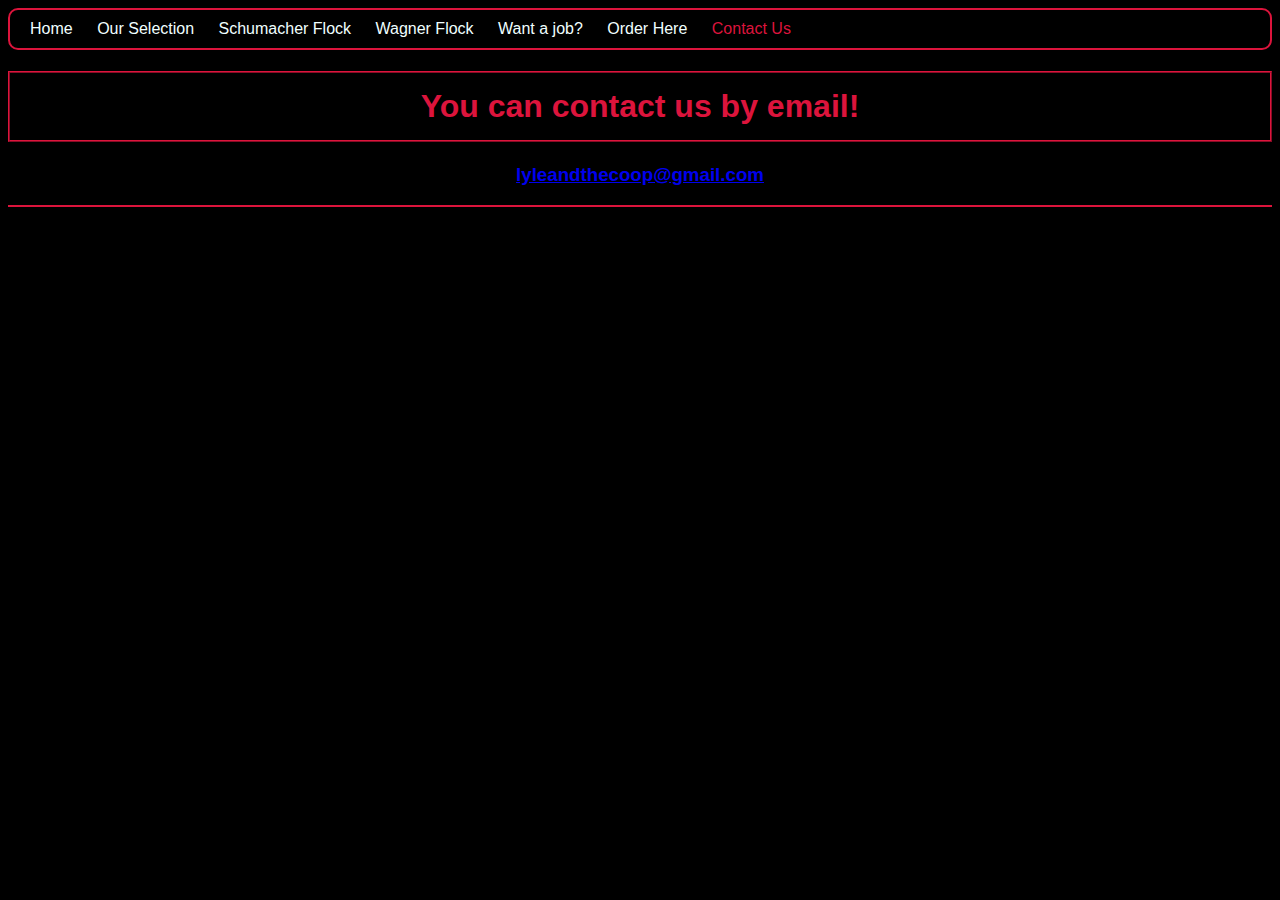
==== contact-us.html @ 0ecd7c7f "Update contact-us.html" ====
<!DOCTYPE>
<html>
    <head>
        <title>Contact Us</title>
        <link rel="stylesheet" href="style.css">
        <script type="text/javascript" src="script.js"></script>
    </head>
    <body>
        <header>
             <nav>
            	<ul>
                	<li><a href="index.html" style="color:#F0FFFF">Home</a></li>
                	<li><a href="our-selection.html" style="color:#F0FFFF">Our Selection</a></li>
                    <li><a href="schumacher-flock.html" style="color:#F0FFFF">Schumacher Flock</a></li>
                    <li><a href="wagner-flock.html" style="color:#F0FFFF">Wagner Flock</a></li>
                    <li><a href="hiring.html" style="color:#F0FFFF">Want a job?</a></li>
                    <li><a href="order.html" style="color:#F0FFFF">Order Here</a></li>
                    <li>Contact Us</li>
           		</ul>
           </nav>
        	<h1 id="myCoolText">
                You can contact us by email!
            </h1>
            
            
          
            <h3 id="textAlign"><a href="mailto:lyleandthecoop@gmail.com">lyleandthecoop@gmail.com</a></h3>
            
          
        </header>
        <main>
        	
        </main>
        <footer class="topDivider">
        
        </footer>
    </body>
</html>
---- style.css ----
html{
    font-family: "Montserrat", sans-serif;
}
header{
    color: #DC143C;
}
footer{
    color: #DC143C;
}
body{
    background-color: #000000;
}
article{
    color: #DC143C;
}
main{
    color: #DC143C;
}
img{
    border-radius: 10px;
}
nav ul{
    background-color: #000000;
    border-style: solid;
    border-color: #DC143C;
    border-width: 2px;
    padding: 10px;
    border-radius: 10px;
}
nav ul li{
    list-style-type: none;
    display: inline;
    margin-right: 10px;
    margin-left: 10px;
    color: #DC143C;
}
nav ul li a{
    text-decoration: none;
}
.topDivider{
    border-top-style: solid;
    border-top-width: 2px;
    border-top-color: #DC143C;
    padding-bottom: 10px;
}

.card:hover{
    border-color: #DC143C;
}
.cardLink{
    color: inherit;
    text-decoration: none;
}
.someSpacing{
    padding: 10px;
    margin-top: 20px;
}
#myCoolText{
    color: #DC143C;
    border: 2px ridge #DC143C;
    padding: 15px;
    text-align: center;
}
#textAlign{
    text-align: center;
}
@keyframes myFirstAnimation{
    from{
        width: 05px;
    }
    to{
        width: 100px;
    }
}
@keyframes tinyPictureAnimation{
    from{
        width: 05px;
        height: 05px;
    }
    to{
        width: 150px;
        height: 150px;
    }
}
.tinyPicture{
    height: 150px;
    width: 150px;
    border-radius: 10px;
    animation-name: tinyPictureAnimation;
    animation-duration: 2s;
    animation-iteration-count: 1;
}
.stylishBox{
    background-color: #000000;
    color: #DC143C;
    border-style: solid;
    border-width: 2px;
    border: 2px solid #F0FFFF;
    border-radius: 10px;
}
* {box-sizing:border-box}

/* Slideshow container */
.slideshow-container {
  max-width: 300px;
  max-height: 450px;
  position: relative;
  margin: auto;
}

/* Hide the images by default */
.mySlides {
  display: none;
}

/* Next & previous buttons */
.prev, .next {
  cursor: pointer;
  position: absolute;
  top: 50%;
  width: auto;
  margin-top: -22px;
  padding: 16px;
  color: white;
  font-weight: bold;
  font-size: 18px;
  transition: 0.6s ease;
  border-radius: 0 3px 3px 0;
  user-select: none;
}

/* Position the "next button" to the right */
.next {
  right: 0;
  border-radius: 3px 0 0 3px;
}

/* On hover, add a black background color with a little bit see-through */
.prev:hover, .next:hover {
  background-color: rgba(0,0,0,0.8);
}

/* Caption text */
.text {
  color: #f2f2f2;
  font-size: 15px;
  padding: 8px 12px;
  position: absolute;
  bottom: 8px;
  width: 100%;
  text-align: center;
}

/* Number text (1/3 etc) */
.numbertext {
  color: #f2f2f2;
  font-size: 12px;
  padding: 8px 12px;
  position: absolute;
  top: 0;
}

/* The dots/bullets/indicators */
.dot {
  cursor: pointer;
  height: 15px;
  width: 15px;
  margin: 0 2px;
  background-color: #bbb;
  border-radius: 50%;
  display: inline-block;
  transition: background-color 0.6s ease;
}

.active, .dot:hover {
  background-color: #717171;
}

/* Fading animation */
.fade {
  -webkit-animation-name: fade;
  -webkit-animation-duration: 1.5s;
  animation-name: fade;
  animation-duration: 1.5s;
}

@-webkit-keyframes fade {
  from {opacity: .4}
  to {opacity: 1}
}

@keyframes fade {
  from {opacity: .4}
  to {opacity: 1}
}
.attPageLayoutGrid{
    display: grid;
    grid-column-gap: 1rem;
    grid-row-gap: 1rem;
    grid-template-rows: 1fr 1fr;
    grid-auto-rows: auto;
    grid-auto-columns: auto;
	grid-template-areas:
    	"agArticle agAside1"
    	"agArticle agAside2"
        "agArticle agAside3"
        "agArticle agAside4"
        "agArticle agAside5";
    
}
.attGridArticle {
    grid-area: agArticle;
}
.attGridAside1 {
    grid-area: agAside1;
}
.attGridAside2 {
    grid-area: agAside2;
}
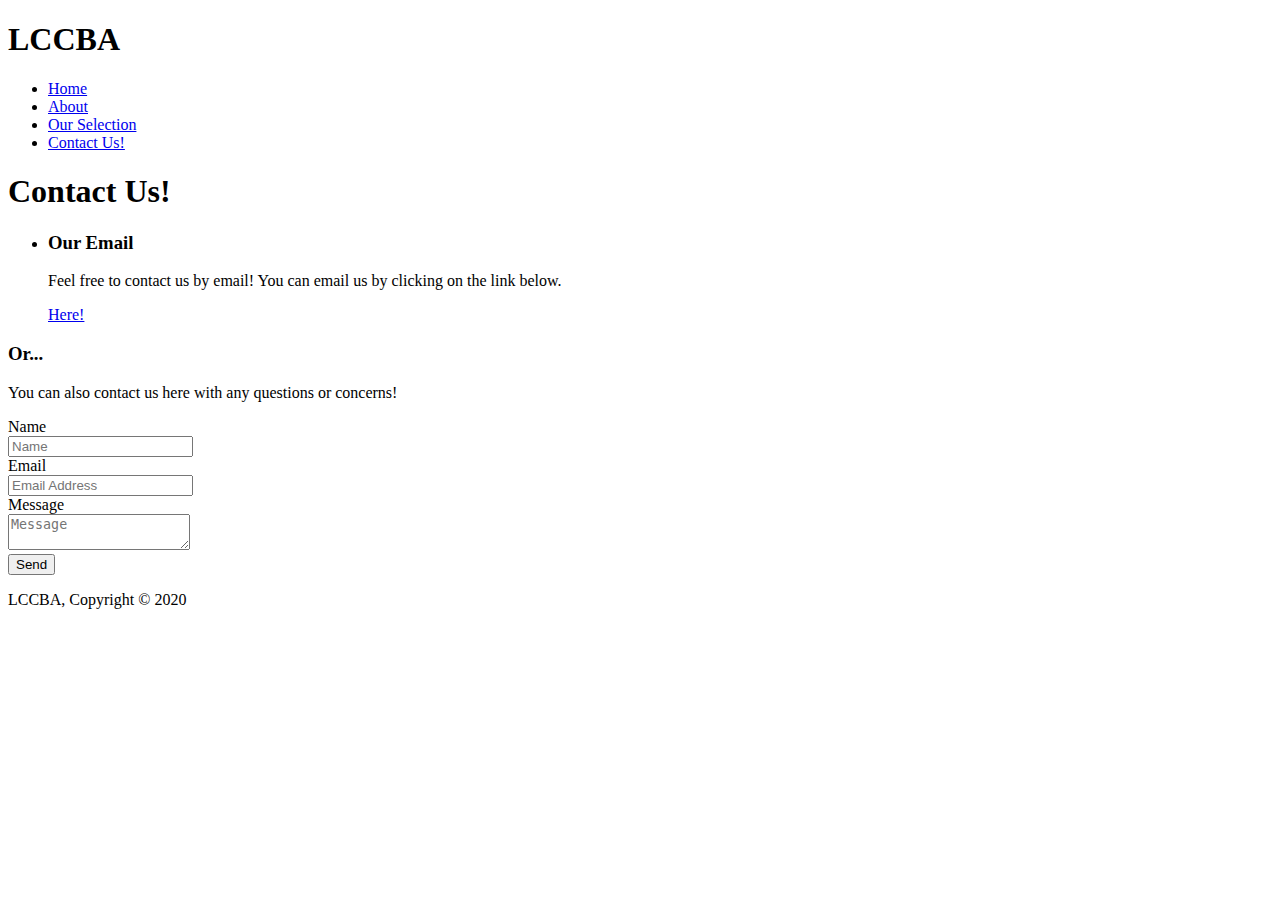
==== commit 55606e63: "Create contact-us.html" ====
--- a/contact-us.html
+++ b/contact-us.html
@@ -1,38 +1,87 @@
-<!DOCTYPE>
+<!DOCTYPE html>
 <html>
     <head>
-        <title>Contact Us</title>
+        <meta charset="utf-8">
+        <meta name="viewport" content="width=device-width">
+        <meta name="description" content="A local and inexpensive chick hatchery">
+        <meta name="keywords" content="chicks, chickens, chick hatchery, chicken hatchery">
+        <meta name="author" content="Lyle Schumacher">
+        <title>LCCBA | Contact Us!</title>
         <link rel="stylesheet" href="style.css">
-        <script type="text/javascript" src="script.js"></script>
     </head>
     <body>
         <header>
-             <nav>
-            	<ul>
-                	<li><a href="index.html" style="color:#F0FFFF">Home</a></li>
-                	<li><a href="our-selection.html" style="color:#F0FFFF">Our Selection</a></li>
-                    <li><a href="schumacher-flock.html" style="color:#F0FFFF">Schumacher Flock</a></li>
-                    <li><a href="wagner-flock.html" style="color:#F0FFFF">Wagner Flock</a></li>
-                    <li><a href="hiring.html" style="color:#F0FFFF">Want a job?</a></li>
-                    <li><a href="order.html" style="color:#F0FFFF">Order Here</a></li>
-                    <li>Contact Us</li>
-           		</ul>
-           </nav>
-        	<h1 id="myCoolText">
-                You can contact us by email!
-            </h1>
-            
-            
-          
-            <h3 id="textAlign"><a href="mailto:lyleandthecoop@gmail.com">lyleandthecoop@gmail.com</a></h3>
-            
-          
+        	<div class="container">
+            	<div id="branding">
+                	<h1>
+                        LCCBA
+                    </h1>
+                </div>
+                <nav>
+                	<ul>
+                       <li><a href="index.html">Home</a></li>
+                       <li><a href="about.html">About</a></li>
+                       <li><a href="our-selection.html">Our Selection</a></li>
+                       <li class="current"><a href="contact-us.html">Contact Us!</a></li>
+                    </ul>
+                </nav>
+            </div>
         </header>
-        <main>
-        	
-        </main>
-        <footer class="topDivider">
         
+        
+        <section id="main">
+        	<div class="container">
+            	<article id="main-col">
+                	<h1 class="page-title">
+                        Contact Us!
+                    </h1>
+                    <ul id="contact-us">
+                        <li>
+                        	<h3>
+                                Our Email
+                            </h3>
+                            <p>
+                                Feel free to contact us by email! You can email us by clicking on the link below.
+                            </p>
+                            <p>
+                                <a href="mailto: lyleandthecoop@gmail.com">Here!</a>
+                            </p>
+                        </li>
+                    </ul>
+                </article>
+                
+                <aside id="sidebar">
+                	<div class="dark">
+                    	<h3>
+                            Or...
+                        </h3>
+                        <p>
+                            You can also contact us here with any questions or concerns!
+                        </p>
+                        <form class="quote">
+                            <div>
+                            	<label>Name</label><br>
+                                <input type="text" placeholder="Name">
+                            </div>
+                            <div>
+                            	<label>Email</label><br>
+                                <input type="email" placeholder="Email Address">
+                            </div>
+                            <div>
+                            	<label>Message</label><br>
+                                <textarea placeholder="Message"></textarea>
+                            </div>
+                            <button class="button_1" type="submit">Send</button>
+                        </form>
+                    </div>
+                </aside>
+            </div>
+        </section>
+        
+        <footer>
+        	<p>
+                LCCBA, Copyright &copy; 2020
+            </p>
         </footer>
     </body>
 </html>
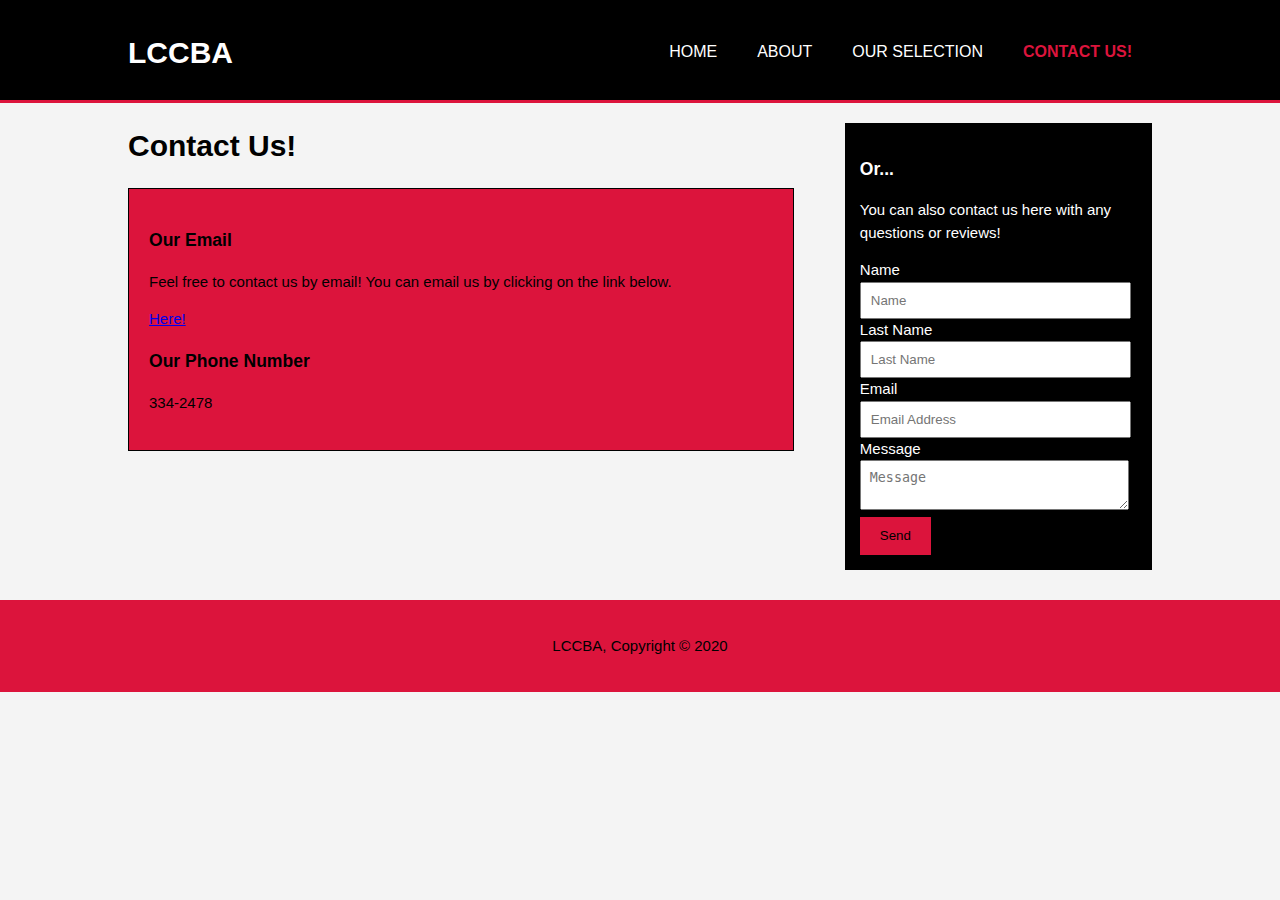
==== commit f8c6437b: "Update contact-us.html" ====
--- a/contact-us.html
+++ b/contact-us.html
@@ -8,6 +8,7 @@
         <meta name="author" content="Lyle Schumacher">
         <title>LCCBA | Contact Us!</title>
         <link rel="stylesheet" href="style.css">
+        <script type="text/javascript" src="script.js"></script>
     </head>
     <body>
         <header>
@@ -44,7 +45,13 @@
                                 Feel free to contact us by email! You can email us by clicking on the link below.
                             </p>
                             <p>
-                                <a href="mailto: lyleandthecoop@gmail.com">Here!</a>
+                                <a href="mailto:lyleandthecoop@gmail.com">Here!</a>
+                            </p>
+                            <h3>
+                                Our Phone Number
+                            </h3>
+                            <p>
+                                334-2478
                             </p>
                         </li>
                     </ul>
@@ -56,13 +63,17 @@
                             Or...
                         </h3>
                         <p>
-                            You can also contact us here with any questions or concerns!
+                            You can also contact us here with any questions or reviews!
                         </p>
-                        <form class="quote">
+                        <form class="quote" method="get">
                             <div>
                             	<label>Name</label><br>
                                 <input type="text" placeholder="Name">
                             </div>
+							<div>
+								<label>Last Name</label><br>
+								<input type="text" placeholder="Last Name">
+							</div>
                             <div>
                             	<label>Email</label><br>
                                 <input type="email" placeholder="Email Address">
@@ -71,7 +82,7 @@
                             	<label>Message</label><br>
                                 <textarea placeholder="Message"></textarea>
                             </div>
-                            <button class="button_1" type="submit">Send</button>
+                            <button class="button1" type="submit">Send</button>
                         </form>
                     </div>
                 </aside>
--- a/style.css
+++ b/style.css
@@ -0,0 +1,225 @@
+body{
+    font: 15px/1.5 Arial, Helvetica, sans-serif;
+    padding: 0;
+    margin: 0;
+    background-color: #f4f4f4;
+}
+
+
+/*Global */
+.container{
+    width: 80%;
+    margin: auto;
+    overflow: hidden;
+}
+
+ul{
+    margin: 0;
+    padding: 0;
+}
+
+.button1{
+    height: 38px;
+    background: #DC143C;
+    border: 0;
+    padding-left: 20px;
+    padding-right: 20px;
+    color: #000000;
+}
+
+.dark{
+    padding: 15px;
+    background: #000000;
+    color: #ffffff;
+    margin-top: 10px;
+    margin-bottom: 10px;
+}
+
+/* Header **/
+header{
+    background: #000000;
+    color: #ffffff;
+    padding-top: 30px;
+    min-height: 70px;
+    border-bottom: #DC143C 3px solid;
+}
+
+header a{
+    color: #ffffff;
+    text-decoration: none;
+    text-transform: uppercase;
+    font-size: 16px;
+}
+
+header li{
+    float: left;
+    display: inline;
+    padding: 0 20px 0 20px;
+}
+
+header #branding{
+    float: left;
+}
+
+header #branding h1{
+    margin: 0;
+}
+
+header nav{
+    float: right;
+    margin-top: 10px;
+}
+
+header .current a{
+    color: #DC143C;
+    font-weight: bold;
+}
+
+header a:hover{
+    color: #cccccc;
+    font-weight: bold;
+}
+
+/* Showcase */
+#showcase{
+    min-height: 400px;
+    background: url('showcase3.jpeg') no-repeat -600px -150px;
+    text-align: center;
+    color: #ffffff;
+}
+
+#showcase h1{
+    margin-top: 100px;
+    font-size: 55px;
+    margin-bottom: 10px;
+}
+
+#showcase p{
+    font-size: 20px;
+}
+
+/* Newsletter */
+#newsletter{
+    padding: 15px;
+    color: #ffffff;
+    background: #000000;
+}
+
+#newsletter h1{
+    float: left;
+}
+
+#newsletter form{
+    float: right;
+    margin-top: 15px;
+}
+
+#newsletter input[type="email"]{
+    padding: 4px;
+    height: 25px;
+    width: 250px;
+}
+
+/* Boxes */
+#boxes{
+    margin-top: 20px;
+}
+
+#boxes .box{
+    float: left;
+    text-align: center;
+    width: 30%;
+    padding: 10px;
+}
+
+#boxes .box img{
+    border-radius: 10px;
+    width: 200px;
+    height: 200px;
+}
+
+/* Sidebar */
+aside#sidebar{
+    float: right;
+    width: 30%;
+    margin-top: 10px;
+}
+
+aside#sidebar .quote input, aside#sidebar .quote textarea{
+ 	width: 90%;
+    padding: 9px;
+}
+
+/* Main-col */
+article#main-col{
+    float: left;
+    width: 65%;
+}
+
+
+/* Services/Contact Us */
+ul#contact-us li{
+	list-style: none;
+    padding: 20px;
+    border: #000000 solid 1px;
+    margin-bottom: 5px;
+    background: #DC143C;
+}
+
+
+footer{
+    padding: 20px;
+    margin-top: 20px;
+    color: #000000;
+    background-color: #DC143C;
+    text-align: center;
+}
+
+/* Our selection */
+#selection-h1{
+    color: #DC143C;
+    background-color: #000000;
+    padding: 10px;
+    text-align: center;
+    
+}
+
+
+/* Media Queries */
+@media(max-width: 768px){
+    header #branding,
+    header nav,
+    header nav li,
+    #newsletter h1,
+    #newsletter form,
+    #boxes .box,
+    article#main-col,
+    aside#sidebar{
+        float: none;
+        text-align: center;
+        width: 100%;
+    }
+    
+    header{
+        padding-bottom: 20px;
+    }
+    
+    #showcase h1{
+        margin-top: 40px;
+    }
+    
+    #newsletter button, .quote button{
+        display: block;
+        width: 100%;
+    }
+    
+    #newsletter form input[type="email"], .quote input, .quote textarea{
+        width: 100%;
+        margin-bottom: 5px;
+    }
+}
+
+
+
+
+
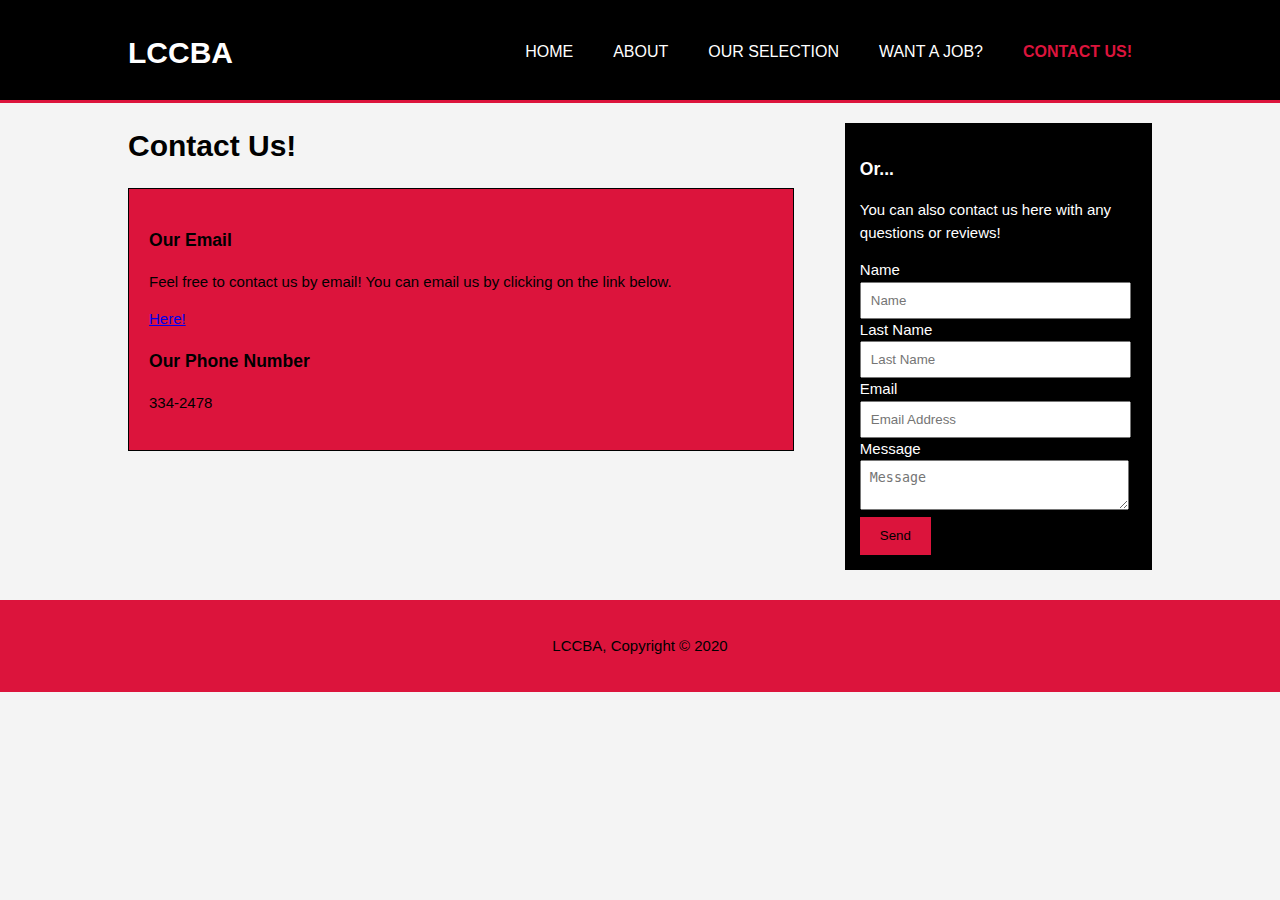
==== commit d1a1a76b: "Update contact-us.html" ====
--- a/contact-us.html
+++ b/contact-us.html
@@ -23,6 +23,7 @@
                        <li><a href="index.html">Home</a></li>
                        <li><a href="about.html">About</a></li>
                        <li><a href="our-selection.html">Our Selection</a></li>
+		       <li><a href="hiring.html">Want a Job?</a></li>
                        <li class="current"><a href="contact-us.html">Contact Us!</a></li>
                     </ul>
                 </nav>
@@ -65,15 +66,15 @@
                         <p>
                             You can also contact us here with any questions or reviews!
                         </p>
-                        <form class="quote" method="get">
+                        <form class="quote" action="sendresults.php" method="POST">
                             <div>
                             	<label>Name</label><br>
                                 <input type="text" placeholder="Name">
                             </div>
-							<div>
-								<label>Last Name</label><br>
-								<input type="text" placeholder="Last Name">
-							</div>
+				<div>
+					<label>Last Name</label><br>
+					<input type="text" placeholder="Last Name">
+				</div>
                             <div>
                             	<label>Email</label><br>
                                 <input type="email" placeholder="Email Address">
@@ -82,7 +83,7 @@
                             	<label>Message</label><br>
                                 <textarea placeholder="Message"></textarea>
                             </div>
-                            <button class="button1" type="submit">Send</button>
+                            <button class="button1" type="submit" onClick="alert('Message was sent!')">Send</button>
                         </form>
                     </div>
                 </aside>
